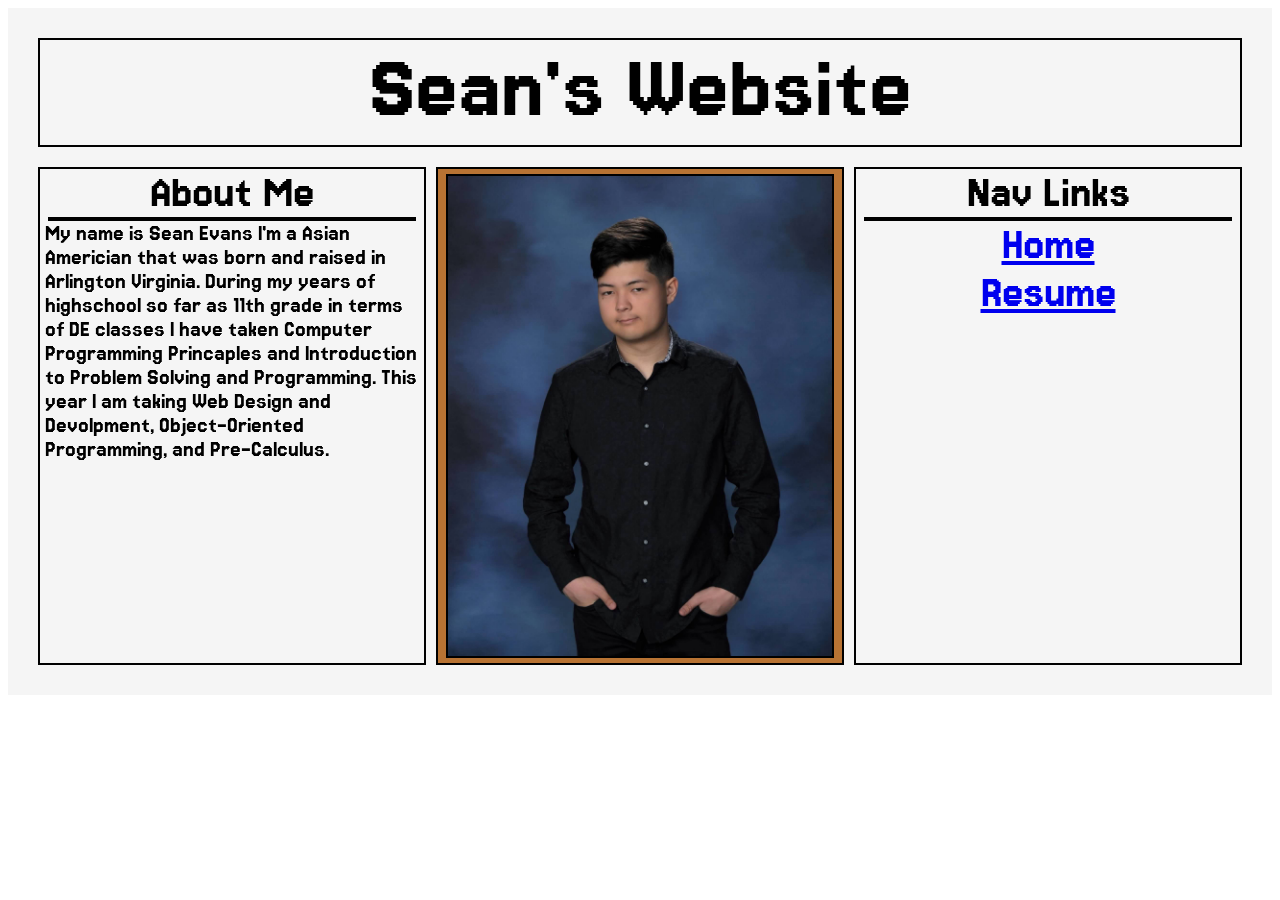
==== index.html @ 5b02eca5 "FileNameCorrection" ====
<!DOCTYPE html>
<html lang="en">
    <head>
        <link href="favicon.ico" rel="shortcut icon" type="image/x-icon" />
        <title>Welcome to my Website</title>
	<link rel="stylesheet" type="text/css" href="styles.css">
    	<script src="js/init.js"></script>
	<style>
		.grid{
    			display:grid;
    	 		grid-template-rows: repeat(5, 1fr);
    	 		grid-template-columns: repeat(3, 1fr);
    	 		max-width: 1300px;
			max-height: 750px;			
         		margin: 0 auto;
         		background-color: #f5f5f5;
			padding: 20px;
		}
		.header{
			grid-area: 1/1/2/4;
			border:2px solid black;
			margin: 10px;
			text-align: center;
		}
		.info{
			grid-area: 2/1/6/2;
			border:2px solid black;
			margin: 10px;
		}
		.photo{
			grid-area: 2/2/6/3;
			border:2px solid black;
			margin: 10px auto;
			background-color: #B87333;
		}
		.links{
			grid-area: 2/3/6/4;
			border:2px solid black;
			margin: 10px;
			text-align: center;
		}
		#centerImage {
			display: block;
			margin-left: auto;
			margin-right: auto;
		}
	</style>
    </head>
    <body>
	    <div class="grid">
		    	<div class="header">
				<p style="font-size: 600%">Sean's Website</p>
			</div>
			<div class="info">
			    	<p style="font-size: 300%; text-align: center">About Me</p>
				<hr>
				<p>My name is Sean Evans I'm a Asian Americian that was born and raised in Arlington Virginia. During my years of highschool so far as 11th grade in terms of DE classes I have taken Computer Programming Princaples and Introduction to Problem Solving and Programming. This year I am taking Web Design and Devolpment, Object-Oriented Programming, and Pre-Calculus.</p>
			</div>
			<div class="photo">
				<img src="PhotoOfSelf.jpeg" alt="Photo of Sean Evans" id="centerImage"/>
			</div>
			<div class="links">
				<p style="font-size: 300%; text-align: center">Nav Links</p>
				<hr>
				<div style="font-size: 200%; text-align: center">
					<a href="index.html">Home</a> <br>
					<a href="resume.html">Resume</a> <br>
					<!-- <a href="projects_hub.html">Projects</a><br> -->
				</div>
			</div>
	    </div>
    </body>
</html>
---- styles.css ----
@import url('https://fonts.googleapis.com/css2?family=Jersey+15&display=swap');
th, td, table{
	border: 2px solid;
	border-collapse: collapse;
	font-family: "Jersey 15", "Times New Roman", sans-serif;
	text-align: center;
}
hr{
	margin: auto;
	width: 95%;
	border: 2px solid black;
}
p, a, ul, li{
	font-family: "Jersey 15", "Times New Roman", sans-serif;
	margin: auto 5px;
	font-size: 150%;
}
img, video{ 
	width: 95%; 
	display: block;
	margin: 5px auto;
	border: 2px solid black;
}
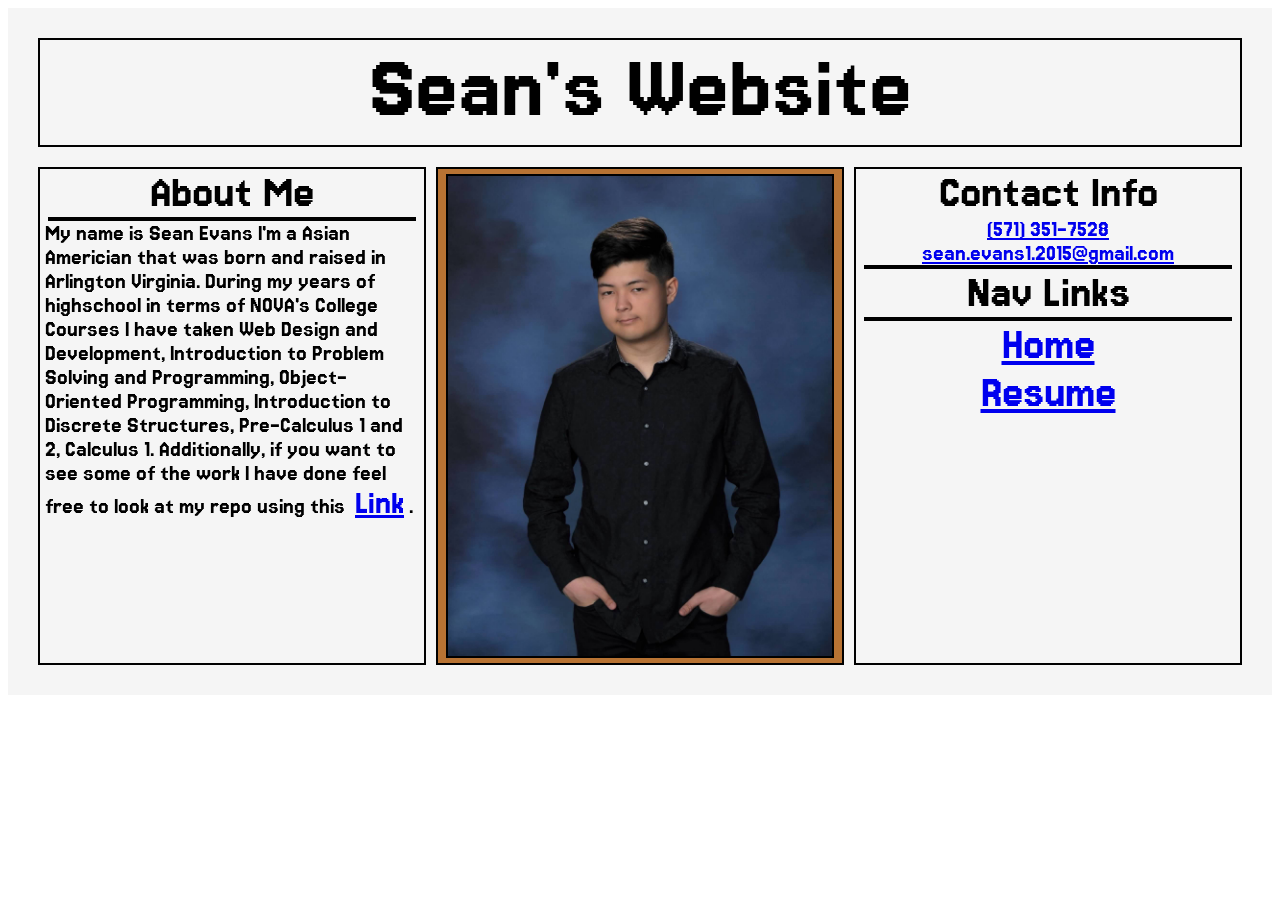
==== commit b2d2cf74: "UpdatedWebsiteAndQuickChangeToResume" ====
--- a/index.html
+++ b/index.html
@@ -54,12 +54,24 @@
 			<div class="info">
 			    	<p style="font-size: 300%; text-align: center">About Me</p>
 				<hr>
-				<p>My name is Sean Evans I'm a Asian Americian that was born and raised in Arlington Virginia. During my years of highschool so far as 11th grade in terms of DE classes I have taken Computer Programming Princaples and Introduction to Problem Solving and Programming. This year I am taking Web Design and Devolpment, Object-Oriented Programming, and Pre-Calculus.</p>
+				<p>My name is Sean Evans I'm a Asian Americian that was born and raised 
+					in Arlington Virginia. During my years of highschool in terms of 
+					NOVA's College Courses I have taken Web Design and Development, 
+					Introduction to Problem Solving and Programming, Object-Oriented 
+					Programming, Introduction to Discrete Structures, Pre-Calculus 1 
+					and 2, Calculus 1. Additionally, if you want to see some of the 
+					work I have done feel free to look at my repo using this
+					<a href="https://github.com/specreaper">Link</a>.
+				</p>
 			</div>
 			<div class="photo">
 				<img src="PhotoOfSelf.jpeg" alt="Photo of Sean Evans" id="centerImage"/>
 			</div>
 			<div class="links">
+				<p style="font-size: 300%; text-align: center">Contact Info</p>
+				<a href="tel:+5713517528">(571) 351-7528</a>
+				<a href="mailto:sean.evans1.2015@gmail.com">sean.evans1.2015@gmail.com</a>
+				<hr>
 				<p style="font-size: 300%; text-align: center">Nav Links</p>
 				<hr>
 				<div style="font-size: 200%; text-align: center">
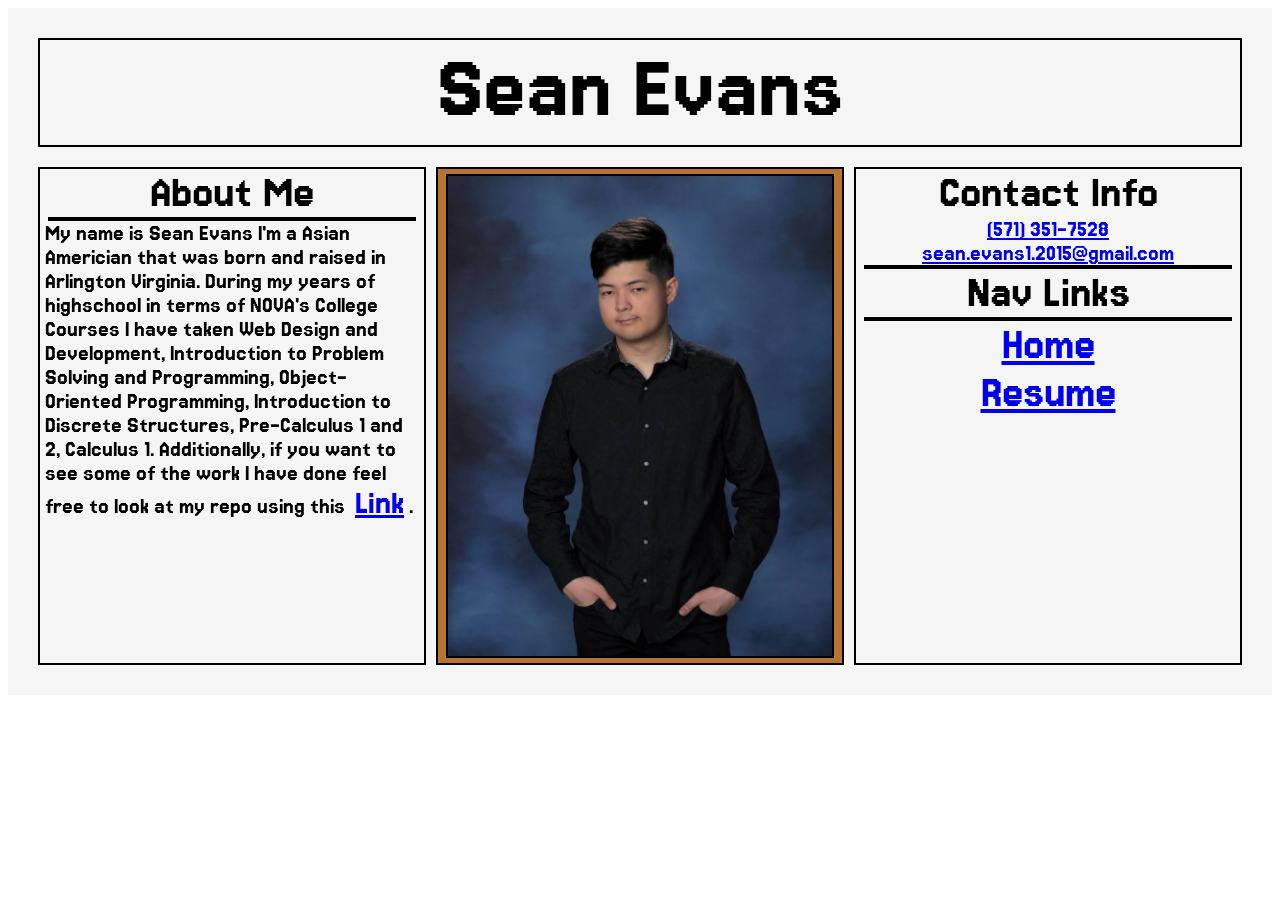
==== commit 2147ce04: "ChangeWebsiteName" ====
--- a/index.html
+++ b/index.html
@@ -49,7 +49,7 @@
     <body>
 	    <div class="grid">
 		    	<div class="header">
-				<p style="font-size: 600%">Sean's Website</p>
+				<p style="font-size: 600%">Sean Evans</p>
 			</div>
 			<div class="info">
 			    	<p style="font-size: 300%; text-align: center">About Me</p>
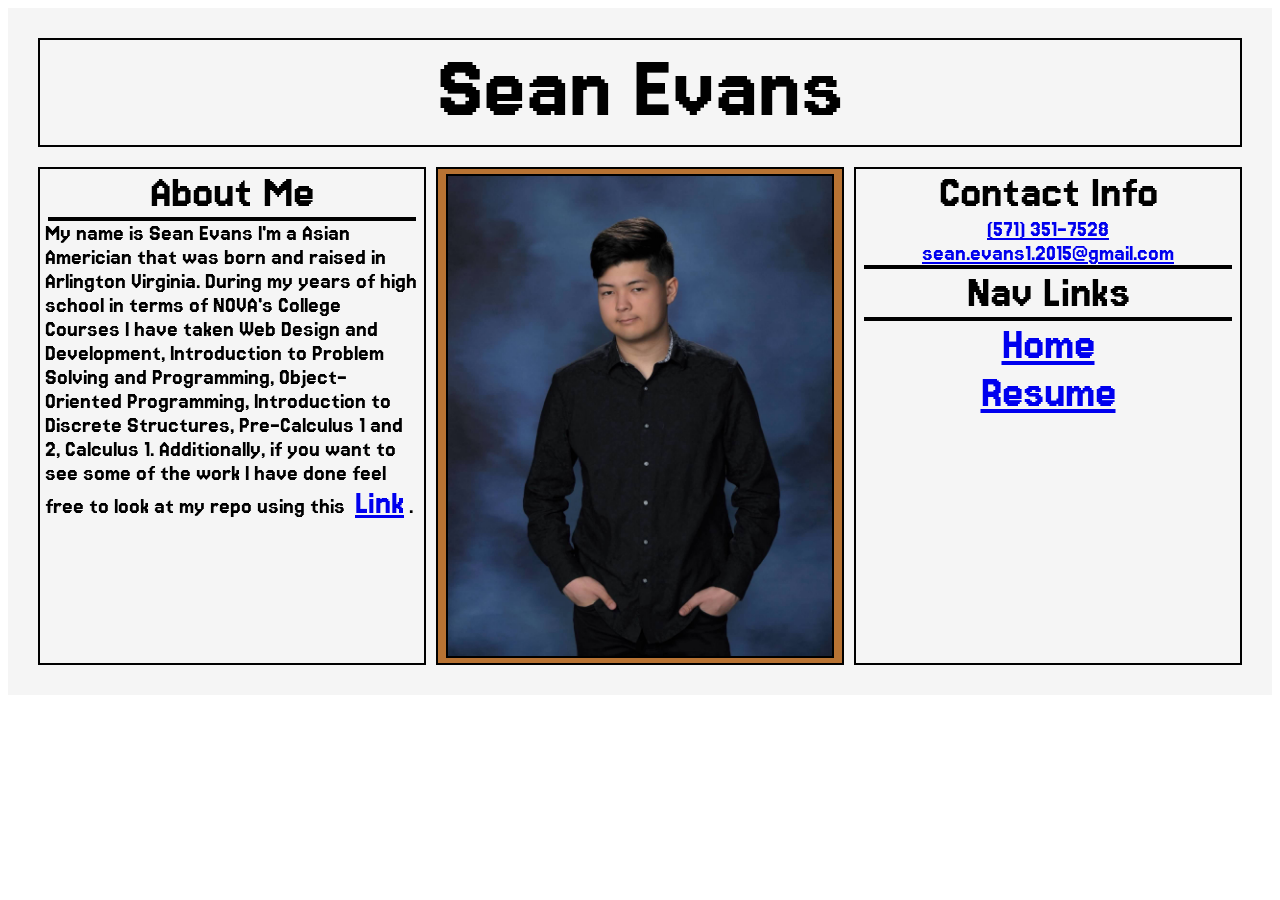
==== commit 4eb25680: "QuickChange" ====
--- a/index.html
+++ b/index.html
@@ -55,7 +55,7 @@
 			    	<p style="font-size: 300%; text-align: center">About Me</p>
 				<hr>
 				<p>My name is Sean Evans I'm a Asian Americian that was born and raised 
-					in Arlington Virginia. During my years of highschool in terms of 
+					in Arlington Virginia. During my years of high school in terms of 
 					NOVA's College Courses I have taken Web Design and Development, 
 					Introduction to Problem Solving and Programming, Object-Oriented 
 					Programming, Introduction to Discrete Structures, Pre-Calculus 1 
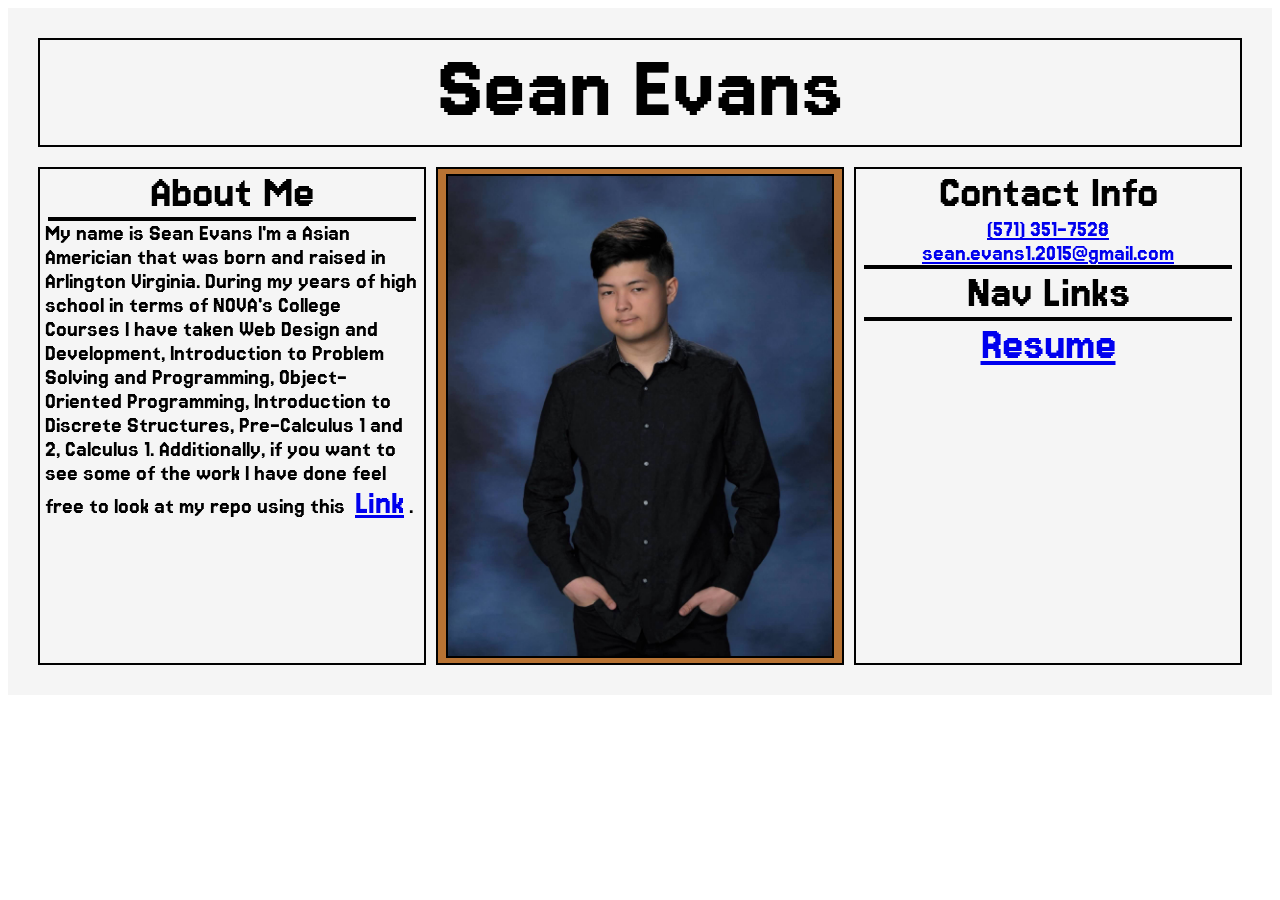
==== commit 4ebcc6ef: "index.html" ====
--- a/index.html
+++ b/index.html
@@ -52,7 +52,7 @@
 				<p style="font-size: 600%">Sean Evans</p>
 			</div>
 			<div class="info">
-			    	<p style="font-size: 300%; text-align: center">About Me</p>
+			    	<p style="font-size: 300%; text-align: center">About Me</p> 
 				<hr>
 				<p>My name is Sean Evans I'm a Asian Americian that was born and raised 
 					in Arlington Virginia. During my years of high school in terms of 
@@ -69,13 +69,12 @@
 			</div>
 			<div class="links">
 				<p style="font-size: 300%; text-align: center">Contact Info</p>
-				<a href="tel:+5713517528">(571) 351-7528</a>
-				<a href="mailto:sean.evans1.2015@gmail.com">sean.evans1.2015@gmail.com</a>
+				<a href="tel:+5713517528">(571) 351-7528</a> <br>
+				<a href="mailto:sean.evans1.2015@gmail.com">sean.evans1.2015@gmail.com</a> <br>
 				<hr>
 				<p style="font-size: 300%; text-align: center">Nav Links</p>
 				<hr>
 				<div style="font-size: 200%; text-align: center">
-					<a href="index.html">Home</a> <br>
 					<a href="resume.html">Resume</a> <br>
 					<!-- <a href="projects_hub.html">Projects</a><br> -->
 				</div>
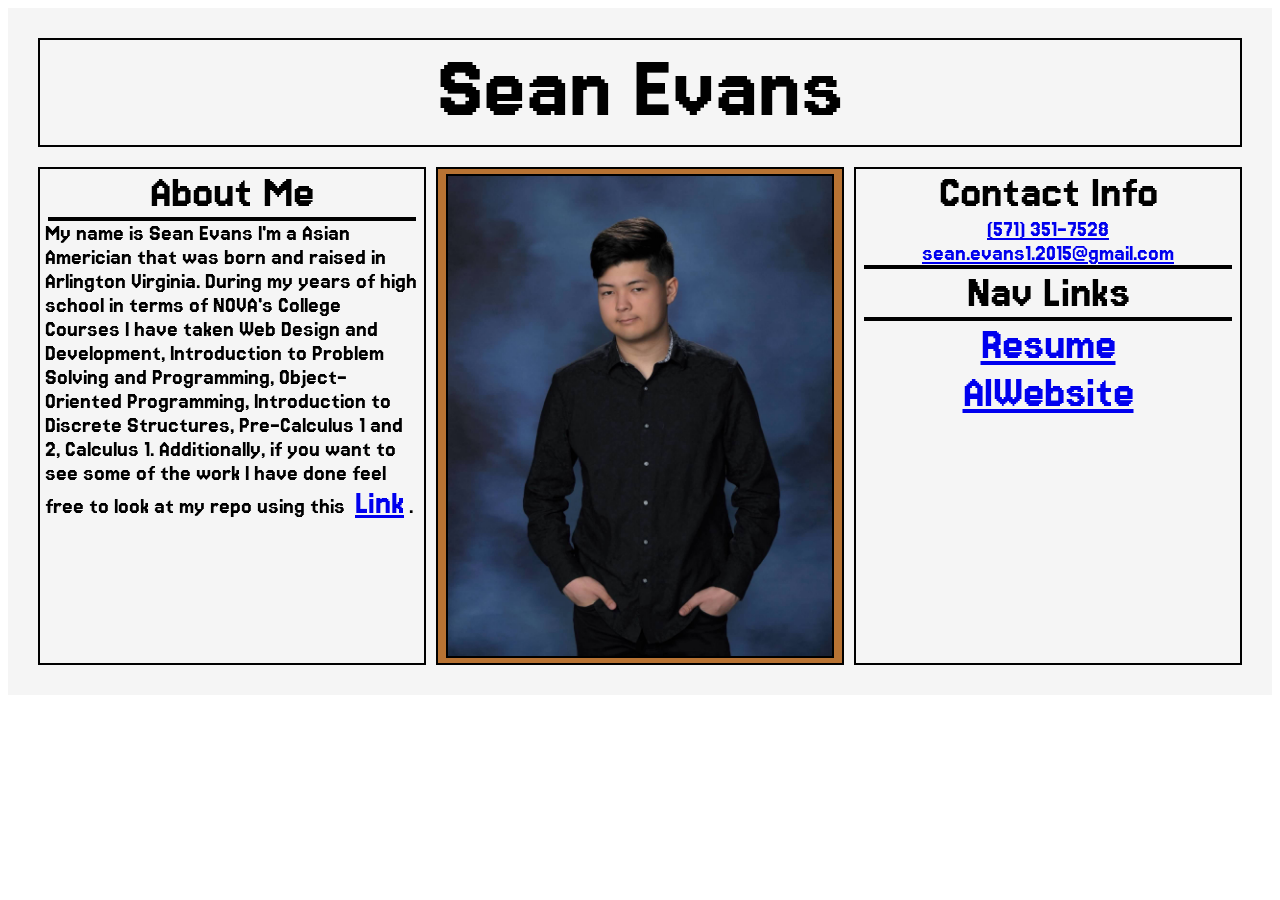
==== commit 1b27edca: "AddingLinkToAIWebsite" ====
--- a/index.html
+++ b/index.html
@@ -75,7 +75,8 @@
 				<p style="font-size: 300%; text-align: center">Nav Links</p>
 				<hr>
 				<div style="font-size: 200%; text-align: center">
-					<a href="resume.html">Resume</a> <br>
+					<a href="Resume/resume.html">Resume</a> <br>
+					<a href="TestWebsite/AIWebsite.html">AIWebsite</a>
 					<!-- <a href="projects_hub.html">Projects</a><br> -->
 				</div>
 			</div>
